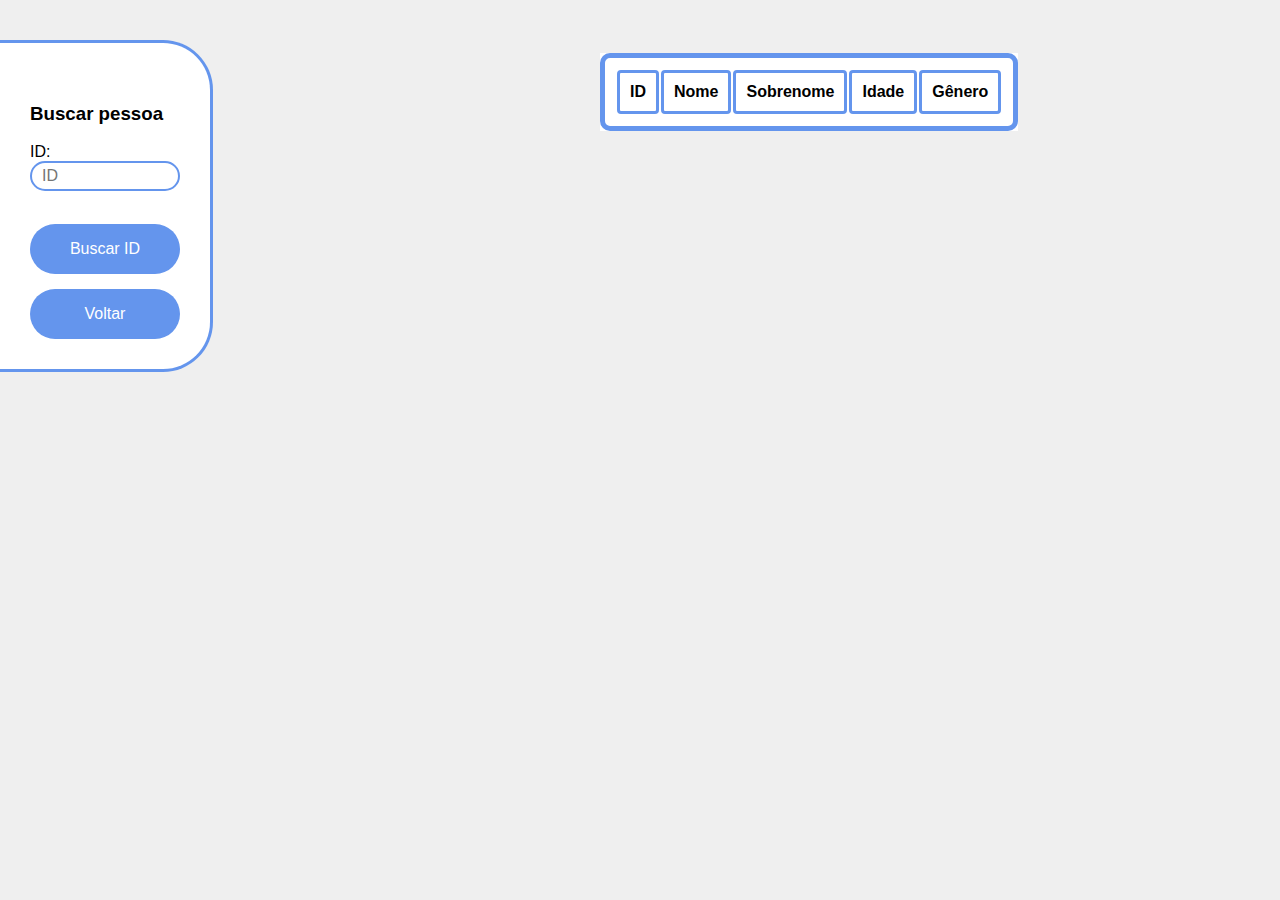
==== src/main/java/com/sistemadecadastro/view/buscar.html @ 54a917fd "Projeto criado" ====
<!DOCTYPE html>
<html lang="pt-br">
<head>
    <meta charset="UTF-8">
    <meta http-equiv="X-UA-Compatible" content="IE=edge">
    <meta name="viewport" content="width=device-width, initial-scale=1.0">
    <title>Buscar cadastro</title>
    <link rel="stylesheet" type="text/css" href="style.css">
    <script src="get.js"></script>
</head>
<body>
    
    <div class="container">
        <form onsubmit="gerarTabela()" class="formBusca">
            <h3>Buscar pessoa</h3>
            <br>
            <label for="id">ID:</label>
            <input name="buscaId" id="buscaId" type="text" placeholder="ID"><br>
            <button type="submit">Buscar ID</button>
            <button><a href='index.html'>Voltar</a></button>
        </form>

        <div class="box">
            <table id="tabela">
                <th>ID</th>
                <th>Nome</th>
                <th>Sobrenome</th>
                <th>Idade</th>
                <th>Gênero</th>
            </table>
        </div>
    </div>

</body>
</html>
---- src/main/java/com/sistemadecadastro/view/style.css ----
* {
    margin: 0;
    padding: 0;
    box-sizing: border-box;
}

body {
    background-color: #eeeeeeee;
    font-family: Arial, Helvetica, sans-serif;
}

td {
    border: 1px solid black;
    padding: 10px;
    border-radius: 4px;
}

th{
    border: 3px solid cornflowerblue;
    padding: 10px;
    border-radius: 4px;
}

table{
    margin: auto;
    border: 5px solid cornflowerblue;
    padding: 10px;
    text-align: center;
    border-radius: 10px;
}

button {
    width: 150px;
    height: 50px;
    font-size: medium;
    background-color: cornflowerblue;
    color: white;
    border: none;
    border-radius: 25px;
    margin-top: 15px;
    padding: 20px;
    cursor: pointer;
    display: flex;
    justify-content: center;
    align-items: center;
}

input[type=text] {
    padding: 10px;
    border-radius: 25px;
    height: 30px;
    width:150px;
    font-size: medium;
    border: solid 2px cornflowerblue;
}

a {
  color: white;
  text-decoration: none;
  padding: 18px;
}

form{
    display: grid;
    align-items: center;
    justify-content: center;
    border: 3px solid cornflowerblue;
    margin-left: 35%;
  	margin-right: 35%;
    margin-top: 30px;
    border-radius: 25px;
    padding: 10px;
}

.formBusca {
    border: none;
}

.container{
    position: absolute;
    padding: 20px;
    top: 40px;
    bottom: auto;
    background-color: white;
    border-radius: 0px 50px 50px 0px;
    border: 3px solid cornflowerblue;
    border-left: none;
}

.box{
    position: absolute;
    left: 600px;
    top: 10px;
    right: auto;
    background-color: white;
}
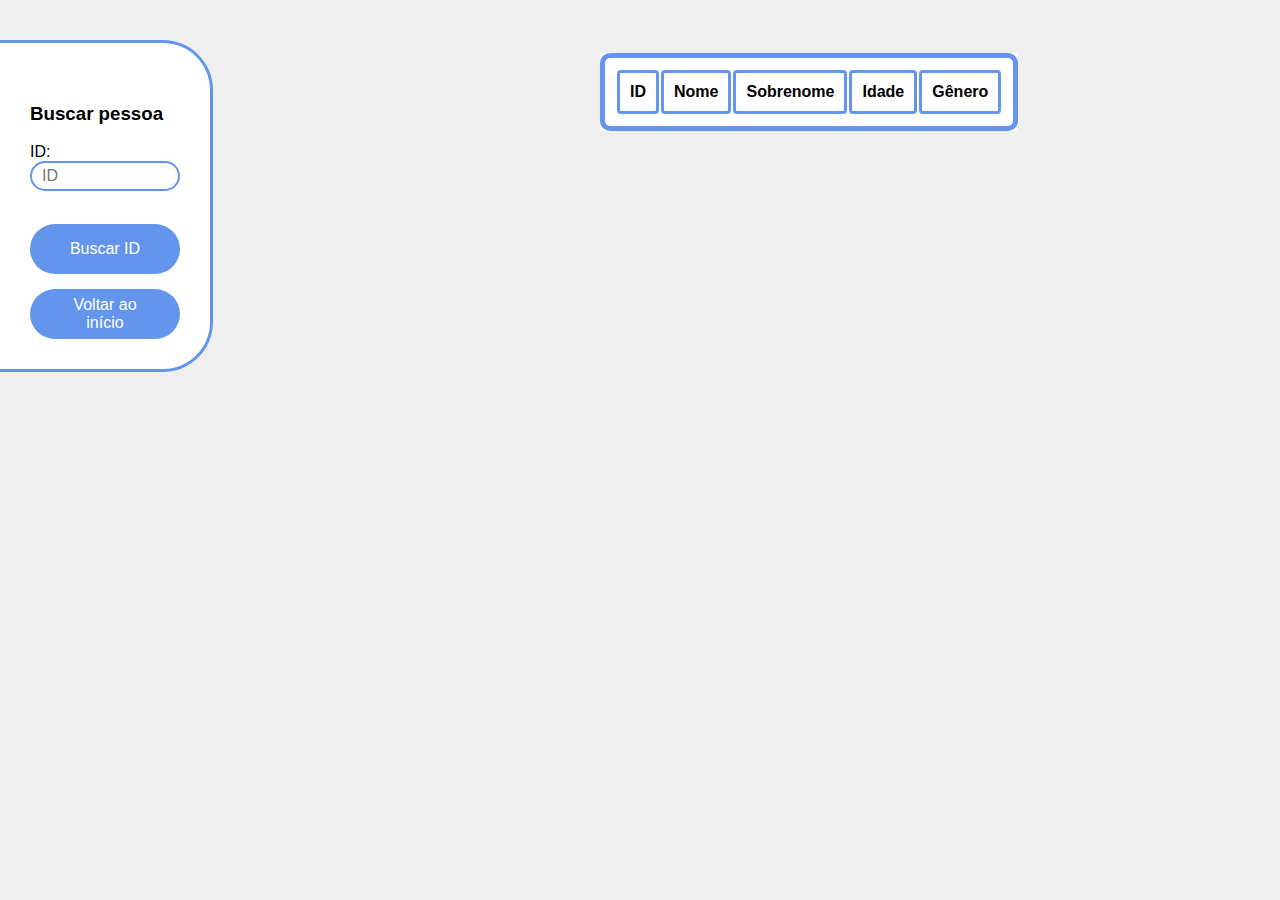
==== commit 51655f53: "Ajuste nos botões para voltar ao início" ====
--- a/src/main/java/com/sistemadecadastro/view/buscar.html
+++ b/src/main/java/com/sistemadecadastro/view/buscar.html
@@ -17,7 +17,7 @@
             <label for="id">ID:</label>
             <input name="buscaId" id="buscaId" type="text" placeholder="ID"><br>
             <button type="submit">Buscar ID</button>
-            <button><a href='index.html'>Voltar</a></button>
+            <button><a href='index.html'>Voltar ao início</a></button>
         </form>
 
         <div class="box">
